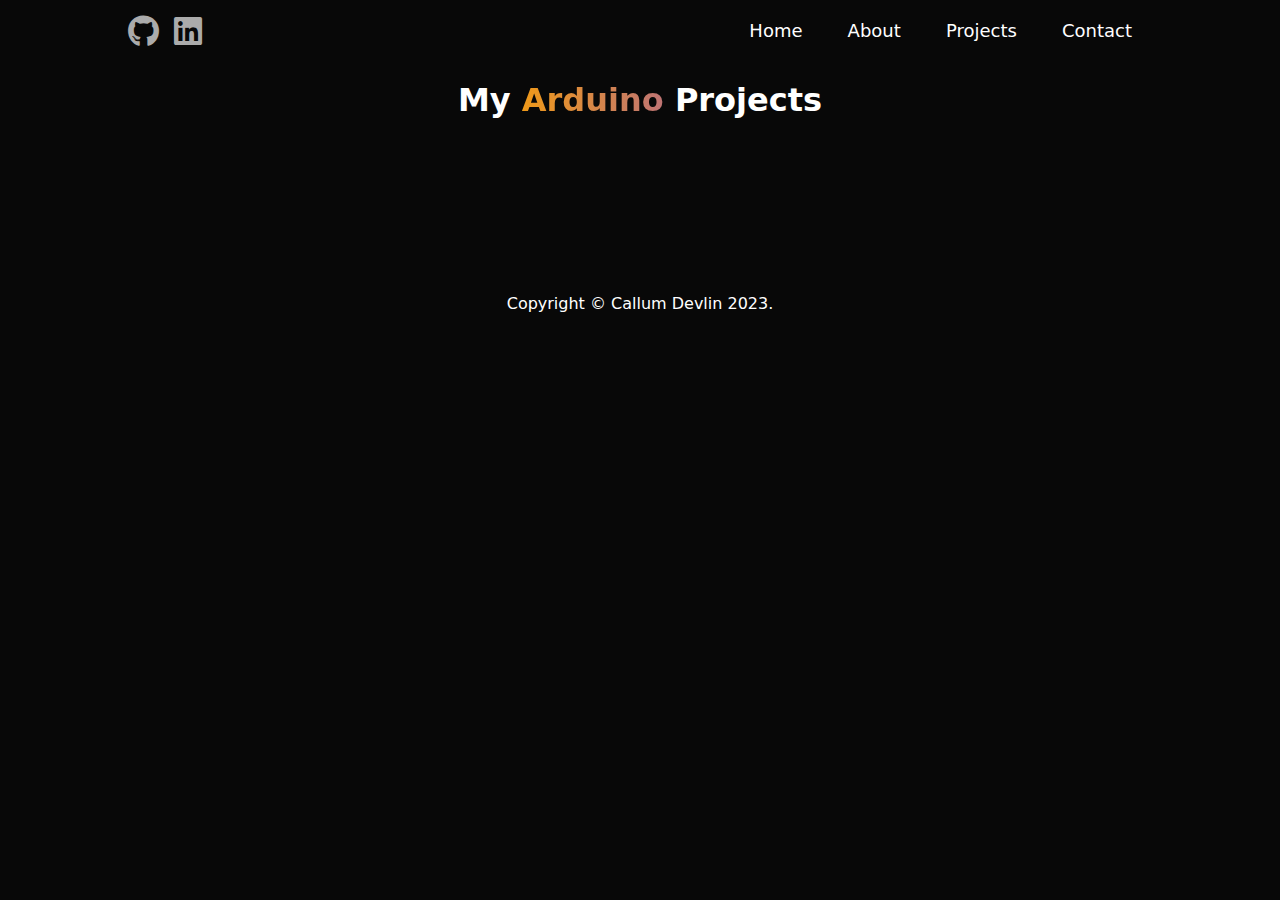
==== Pages/arduino.html @ 52725d88 "Initialized repo" ====
<!DOCTYPE html>
<html lang="en">
<head>
    <meta charset="UTF-8">
    <meta http-equiv="X-UA-Compatible" content="IE=edge">
    <meta name="viewport" content="width=device-width, initial-scale=1.0">
    <link rel="stylesheet" href="projectpages.css">
    <link rel="stylesheet" href="https://cdnjs.cloudflare.com/ajax/libs/font-awesome/6.2.1/css/all.min.css">
    <link rel="website icon" type="png" href="/Clogos/greenglassCcrop.png">

    <title>Arduino Projects</title>
</head>
<body>
        <div class="container">
            <nav>
                <p class="top-icons">
                    <a href="https://github.com/bluesloth3109"><i class="fa-brands fa-github fa-2x"></i></a>
                    <a href="www.linkedin.com/in/callumdev"><i class="fa-brands fa-linkedin fa-2x"></i></a>
                </p>
                <ul>
                    <li><a href="/foliobody.html">Home</a></li>
                    <li><a href="/foliobody.html#about">About</a></li>
                    <li><a href="/foliobody.html#myprojects">Projects</a></li>
                    <li><a href="/foliobody.html#contact">Contact</a></li>
                </ul>
            </nav>
            <div id="myprojects">
                    <h1 class="sub-title">My<span class="RGB"> Arduino</span> Projects</h1>
            </div>
        </div>
        <div class="copyright">
            <p>Copyright © Callum Devlin 2023.</p>
        </div>
</body>
</html>
---- Pages/projectpages.css ----
:root{
    --text-color-white: #fff;
    --text-color-black: #0c0c0c;
    --nice-color-all: rgb(255, 255, 255);
}

.RGB{
    color: transparent;
    background-image: linear-gradient(to left, #2ecc71, #3498db, #9b59b6, #f39c12);
    -webkit-background-clip: text;
    animation: animate 5s linear infinite;
    -webkit-background-size:500%;
    background-size: 500%;
}
.RGBbox{
    color: transparent;
    background-image: linear-gradient(to left, #2ecc71, #3498db, #9b59b6, #f39c12);
    -webkit-background-clip: padding-box;
    animation: animate 5s linear infinite;
    -webkit-background-size:500%;
    background-size: 500%;
}
@keyframes animate{
    0%{
        background-position: 0 100%;
    }
    50%{
        background-position: 100% 0%;
    }
    100%{
        background-position: 0 100%;
    }
}

html{
    scroll-behavior: smooth;
}

*{
    margin: 0;
    padding: 0;
    box-sizing: border-box;
    font-family: system-ui, -apple-system, BlinkMacSystemFont, 'Segoe UI', Roboto, Oxygen, Ubuntu, Cantarell, 'Open Sans', 'Helvetica Neue', sans-serif;
}

body{
    background: #080808;
    color: #fff;
    overflow-x: hidden;
}


.container{
    padding: 10px 10%;
}

nav{
    display: flex;
    align-items: center;
    justify-content: space-between;
    flex-wrap: wrap;
}
.logo{
    width: 140px;
}

.top-icons a{
    letter-spacing: 10px;
    color: #ababab;
    text-decoration: none;
    transition: transform 0.5s;
}
.top-icons a:hover{
    color: #fff;
}


nav ul li{
    display: inline-block;
    list-style: none;
    margin: 10px 20px;
}

nav ul li a{
    color: #fff;
    text-decoration: none;
    font-size: 18px;
    position: relative;
}
nav ul li a::after{
    content: '';
    width: 0;
    height: 2px;
    background: var(--nice-color-all);
    position: absolute;
    left: 0;
    bottom: -5px;
    transition: 0.5s;
}

nav ul li a:hover::after{
    width: 100%;
}

#myprojects{
    padding-top: 30px;
    text-align: center;
    margin-bottom: 60px;
}

.copyright{
    width: 100%;
    text-align: center;
    padding: 25px 0;
    font-weight: 300;
    margin-top: 80px;
}

/*SLIDER*/
.slider-wrapper{
    position: relative;
    max-width: 60rem;
    margin: 0 auto;
}

.slider{
    display: flex;
    aspect-ratio: 16 / 9;
    overflow-x: hidden;
    scroll-snap-type: x mandatory;
    scroll-behavior: smooth;
    box-shadow: 0 1.5rem 3rem -0.75rem hsla(0, 0%, 0%, 0.25);
    border-radius: 0.5rem;
}
.slider img{
    flex: 1 0 100%;
    scroll-snap-align: start;
    object-fit: cover;
}
.slider-nav{
    display: flex;
    column-gap: 1rem;
    position: absolute;
    bottom: 1.25rem;
    left: 50%;
    transform: translateX(-50%);
    z-index: 1;
}
.solidworks a{
    background-color: #080808 !important;
}
.slider-nav a{
    width: 1rem;
    height: 1rem;
    border-radius: 50%;
    background-color: rgb(255, 255, 255);
    opacity: 0.75;
    transition: opacity ease 250ms;
}

.slider-nav a:hover{
    opacity: 1;
}

/*Horizontal Card*/

.body-contain{
    width: 100%;
    height: 15rem;
    display: flex;
    align-items: center;
    justify-content: center;
    padding: 0 1.5rem;
    margin-top: 2rem;
}

.project-tile{
    margin-top: 4rem;
    margin: 4rem;
    height: 200px;
    width: 600px;
    max-width: 35rem;
    padding: 1rem;
    box-shadow: 0 1.4rem 8rem rgba(0, 0, 0, 0.2);
    display: flex;
    align-items: center;
    border-radius: 0.8rem;
    background-color: rgb(36, 36, 36);
}

.project-tile_img{
    min-width: 11rem;
    max-width: 11rem;
    height: 11rem;
    transform: translateX(-3rem);
    position: relative;
}

.project-tile_img img{
    width: 100%;
    height: 100%;
    object-fit: cover;
    display: block;
    border-radius: 0.8rem;
}


.tile-title{
    font-size: 1.5rem;
    margin: 1.5rem 1 2rem;
    padding-bottom: 0.1rem;
    padding-top: 0rem;
    text-transform: uppercase;
    color: #ffffff;
}
.tile-text{
    margin-bottom: 1rem;
    font-size: 1rem;
    color: rgb(134, 134, 134);
}
.tile-btn{
    display: inline-block;
    padding: 0.5rem 1.5rem;
    letter-spacing: 1px;
    text-transform: uppercase;
    font-size: 1rem;
    font-weight: 600;
    color: rgb(255, 255, 255);
    border-radius: 0.8rem;
    text-decoration: none;
    margin-top: -1rem;
    margin-left: 13rem;
    transition: transform 0.5s;
}
.tile-btn:hover{
    transform: scale(1.05);
}
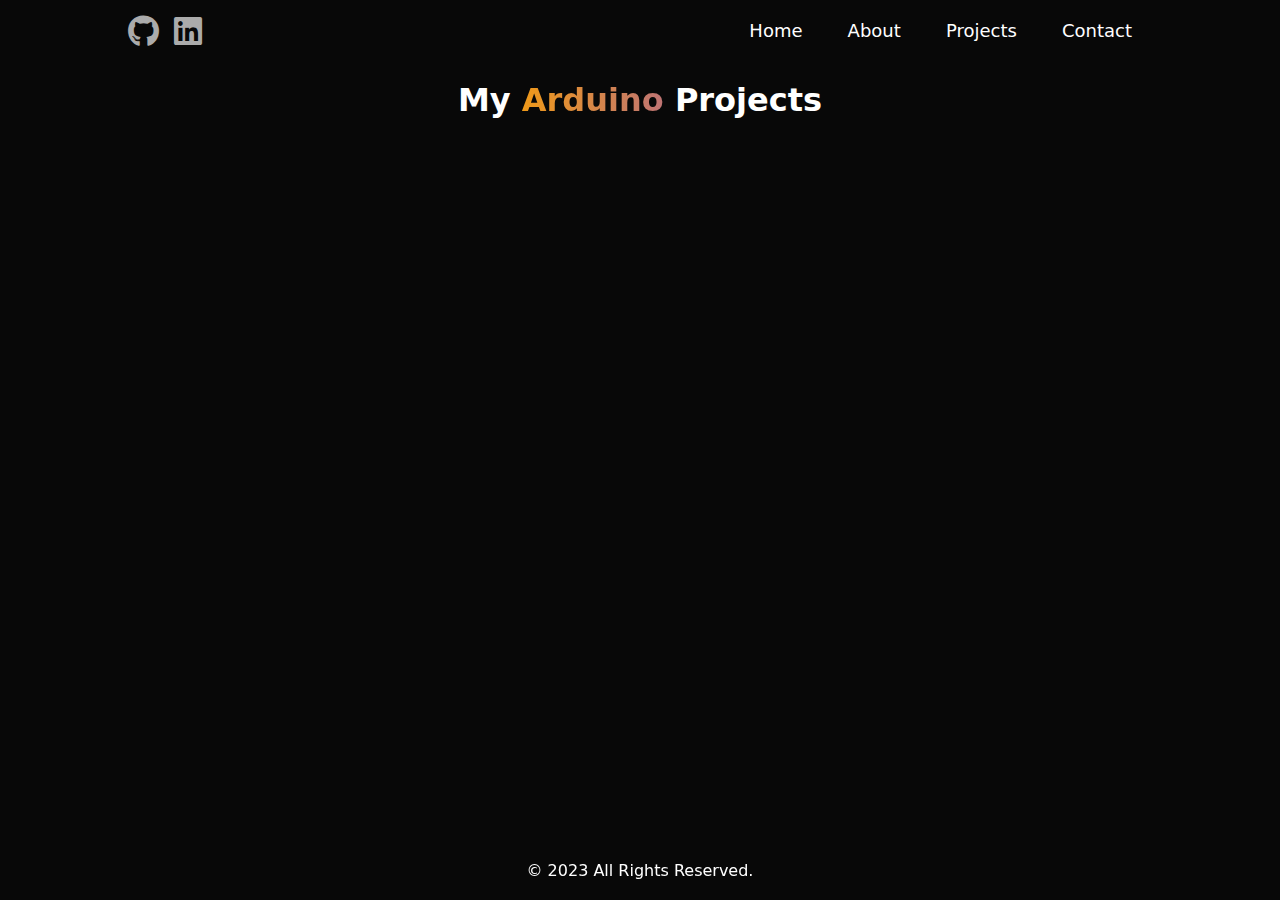
==== commit fda8c2cd: "tons of stuff tbh" ====
--- a/Pages/arduino.html
+++ b/Pages/arduino.html
@@ -15,13 +15,13 @@
             <nav>
                 <p class="top-icons">
                     <a href="https://github.com/bluesloth3109"><i class="fa-brands fa-github fa-2x"></i></a>
-                    <a href="www.linkedin.com/in/callumdev"><i class="fa-brands fa-linkedin fa-2x"></i></a>
+                    <a href="https://www.linkedin.com/in/callumdev"><i class="fa-brands fa-linkedin fa-2x"></i></a>
                 </p>
                 <ul>
-                    <li><a href="/foliobody.html">Home</a></li>
-                    <li><a href="/foliobody.html#about">About</a></li>
-                    <li><a href="/foliobody.html#myprojects">Projects</a></li>
-                    <li><a href="/foliobody.html#contact">Contact</a></li>
+                    <li><a href="/index.html">Home</a></li>
+                    <li><a href="/index.html#about">About</a></li>
+                    <li><a href="/index.html#myprojects">Projects</a></li>
+                    <li><a href="/index.html#contact">Contact</a></li>
                 </ul>
             </nav>
             <div id="myprojects">
@@ -29,7 +29,7 @@
             </div>
         </div>
         <div class="copyright">
-            <p>Copyright © Callum Devlin 2023.</p>
+            <p>© 2023 All Rights Reserved.</p>
         </div>
 </body>
 </html>--- a/Pages/projectpages.css
+++ b/Pages/projectpages.css
@@ -109,11 +109,14 @@
 }
 
 .copyright{
-    width: 100%;
+    position: fixed;
+    left: 0;
+    bottom: 0;
+    width: 100%;
+    color: #ffffff;
     text-align: center;
-    padding: 25px 0;
-    font-weight: 300;
-    margin-top: 80px;
+    padding: 20px;
+    font-weight:100;
 }
 
 /*SLIDER*/
@@ -235,3 +238,9 @@
 .tile-btn:hover{
     transform: scale(1.05);
 }
+
+.comingsoon{
+    margin-top: 10%;
+    text-align: center;
+    font-size: 50px;
+}